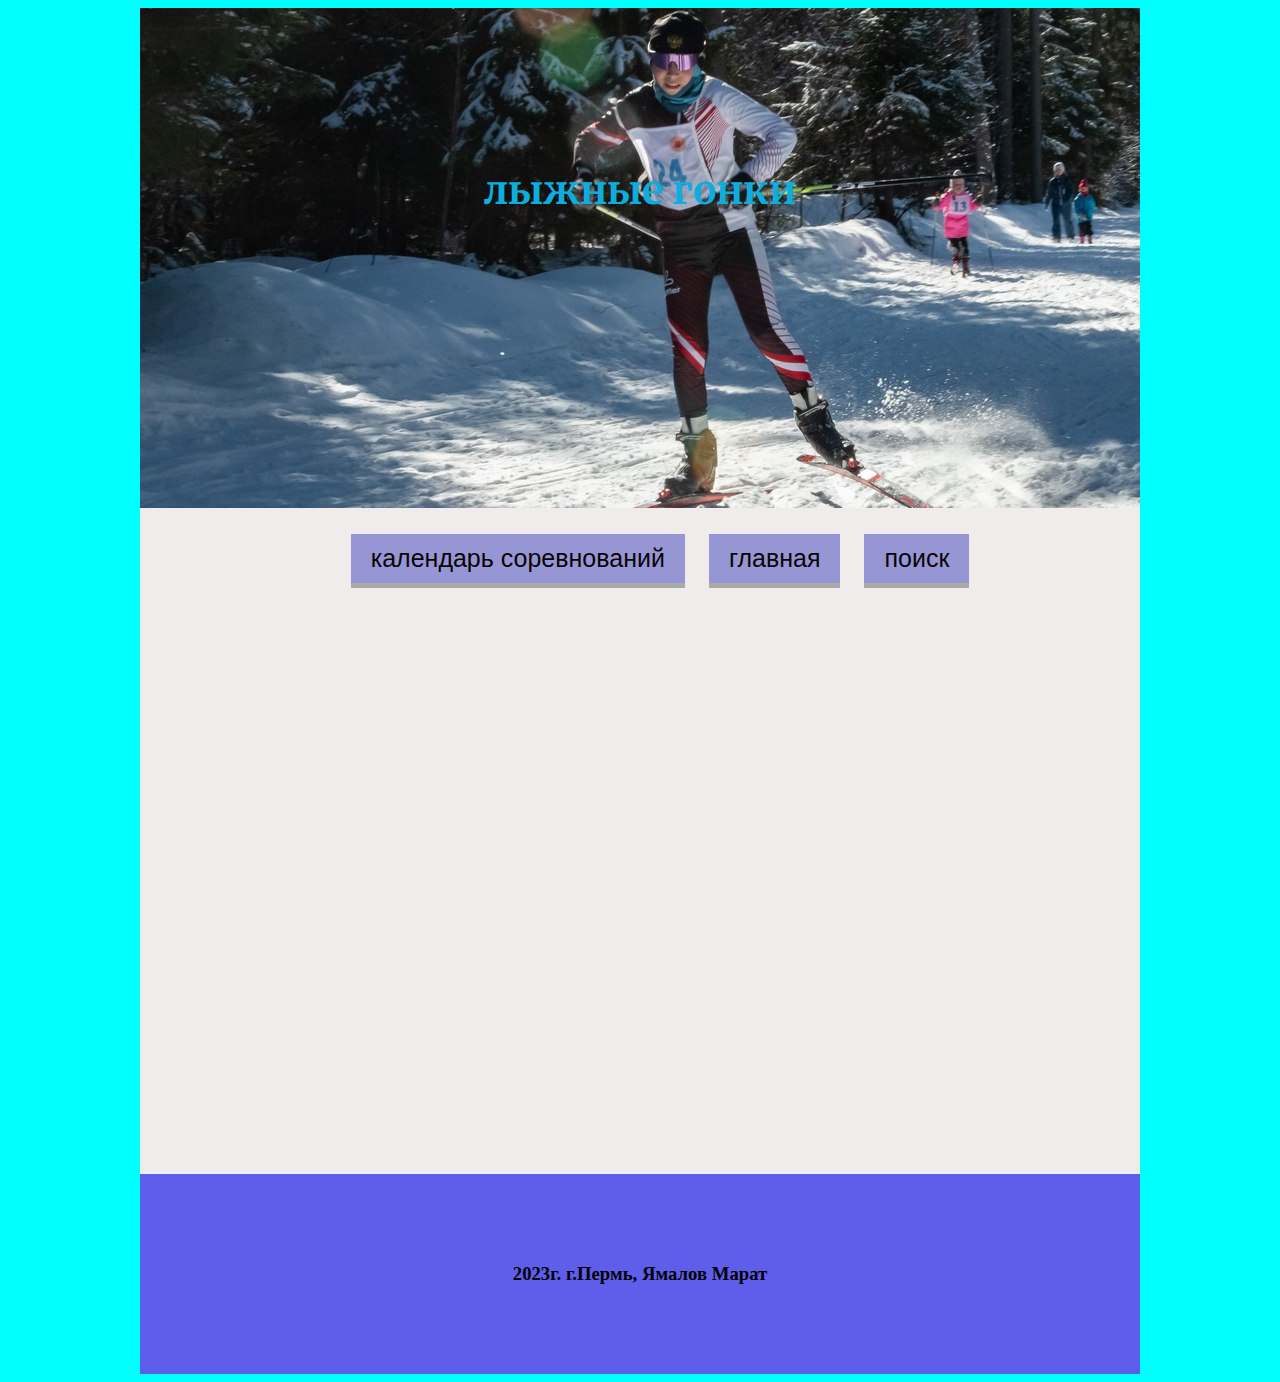
==== index.html @ 06c6f857 "Add files via upload" ====
<!DOCTYPE html>
<html lang="en">

<head>
  <meta charset="UTF-8">
  <meta name="viewport" content="width=device-width, initial-scale=1.0">
  <title>marat</title>
  <link rel="stylesheet" href="style.css">
</head>

<body>
  <div class="container">
    <div class="banner">
      <h1>лыжные гонки</h1>
    </div>
    <div class="menu">
      <ul>
        <li><a
            href="./pages/calendar.html">календарь соревнований</a></li>
        <li><a
            href="">главная</a></li>
        <li><a
            href="https://russiarunning.com/file/6ab0784b-1719-46c2-9904-622452e1eb1b/Положение%20Уфимский%20лыжный%20классический%20%20марафон%20(30км)%202024.pdf/download">поиск</a></li>
      </ul>
    </div>
    <div class="video">
      <iframe width="480" height="270" src="https://www.youtube.com/embed/e06cA2ZuWAI?si=k_7JzazZeb-p1wPR" title="YouTube video player" frameborder="0" allow="accelerometer; autoplay; clipboard-write; encrypted-media; gyroscope; picture-in-picture; web-share" allowfullscreen></iframe>
      <iframe width="480" height="270" src="https://www.youtube.com/embed/5V8VpZPKjBU?si=lTPcOiuZWPpozSF8" title="YouTube video player" frameborder="0" allow="accelerometer; autoplay; clipboard-write; encrypted-media; gyroscope; picture-in-picture; web-share" allowfullscreen></iframe>
      <iframe width="480" height="270" src="https://www.youtube.com/embed/oPXOilEfttE?si=L4En710JPRzx_ipu" title="YouTube video player" frameborder="0" allow="accelerometer; autoplay; clipboard-write; encrypted-media; gyroscope; picture-in-picture; web-share" allowfullscreen></iframe>
      <iframe width="480" height="270" src="https://www.youtube.com/embed/RoAE8yTtn_s?si=5oz8vrk0WOYLpBmJ" title="YouTube video player" frameborder="0" allow="accelerometer; autoplay; clipboard-write; encrypted-media; gyroscope; picture-in-picture; web-share" allowfullscreen></iframe>
    </div>
    <footer>
     <h3>2023г. г.Пермь, Ямалов Марат</h3> 
    </footer>
  </div>
</body>
</html>
---- style.css ----
@import url('https://fonts.googleapis.com/css2?family=Merriweather:ital,wght@1,300;1,700&display=swap');
.container{
    width: 1000px;
    overflow: hidden;/*скрывает часть содержимого которая не поместилась в контейнере*/
    background-color: rgb(240, 236, 236);
    margin: 0 auto;
}
.banner{
    background-image: url(26.jpg);/*устанавливает одно или несколько
     фоновых изображений для элемента*/
    background-position-y: -189px;/*задаёт положение фонового изображения
     внутри элемента по вертикали*/
    height: 370px;
    padding: 13% 0 0 0;
}
h1{
    color: #0eaddd;
    text-align: center;
    font-size: 40px;
    font-family: 'Merriweather', serif;
}
a{
    font-size: 25px;
}
a{
    color: black;
}
body{
    background-color: aqua;
}
.menu {
    list-style-type: none;
    padding-left: 0;/*определяет ширину левого внутреннего отступа элемента*/
    margin-left: 0;/*устанавливает внешний отступ слева от элемента*/ 
}
.menu a {
    text-decoration: none;/*позволяет добавить декоративные линии тексту*/
    font-family: sans-serif;/*шрифт*/
    color: rgb(10, 4, 4);
    display: inline-block;/*элемент отображается как строчный элемент, но его содержимое 
    может быть отформатировано как блок*/
    padding: 10px 20px;
    background-color: rgb(150, 150, 212);
    border-bottom: 5px solid darkgrey;/*описывает нижнию границу элемента*/
margin: 10px;/*определяет внешний отступ на всех четырёх сторонах элемента*/
}
.menu li {
    display: inline;/*элемент отбражается как строчный элемент и не создаёт 
    новый блок*/
}
ul {
    text-align: center;/*линейное содержимое центрируется в линейпом блоке*/
}
.video{
    display: flex;
    flex-wrap: wrap;/*расположение в несколько линий,перенос на новую строчку того что
    не влезло*/
    justify-content: space-evenly;/*с обоих концов равномерно распределяет 
    все элементы по ширине flex-блока*/
    gap: 20px;/*отступы*/
}
footer{
    background-color: rgb(94, 94, 235);
    height: 200px;/*высота*/
    display: flex;
    justify-content: center;/*выравнивание элементов по центру(горизонталь)*/
    align-items: center;/*центрировать элементы в поперечной оси(вертикаль)*/
}
li{
    font-size: 20px;/*размер шрифта*/
    list-style-type: none;/*это чтобы убрать буллиты*/
}
.event-data{
    color: rgb(251, 255, 0);/*цвет*/
    font-weight: 700;/*это чтобы сделать текст жирным*/
    background-color: rgb(8, 8, 8);/*цвет фона*/
    padding: 2px;/*внутренний отступ*/
    border-radius: 5px;/*это закругление крёв контейнера*/
}
.calendar ul{
    text-align: left;
}
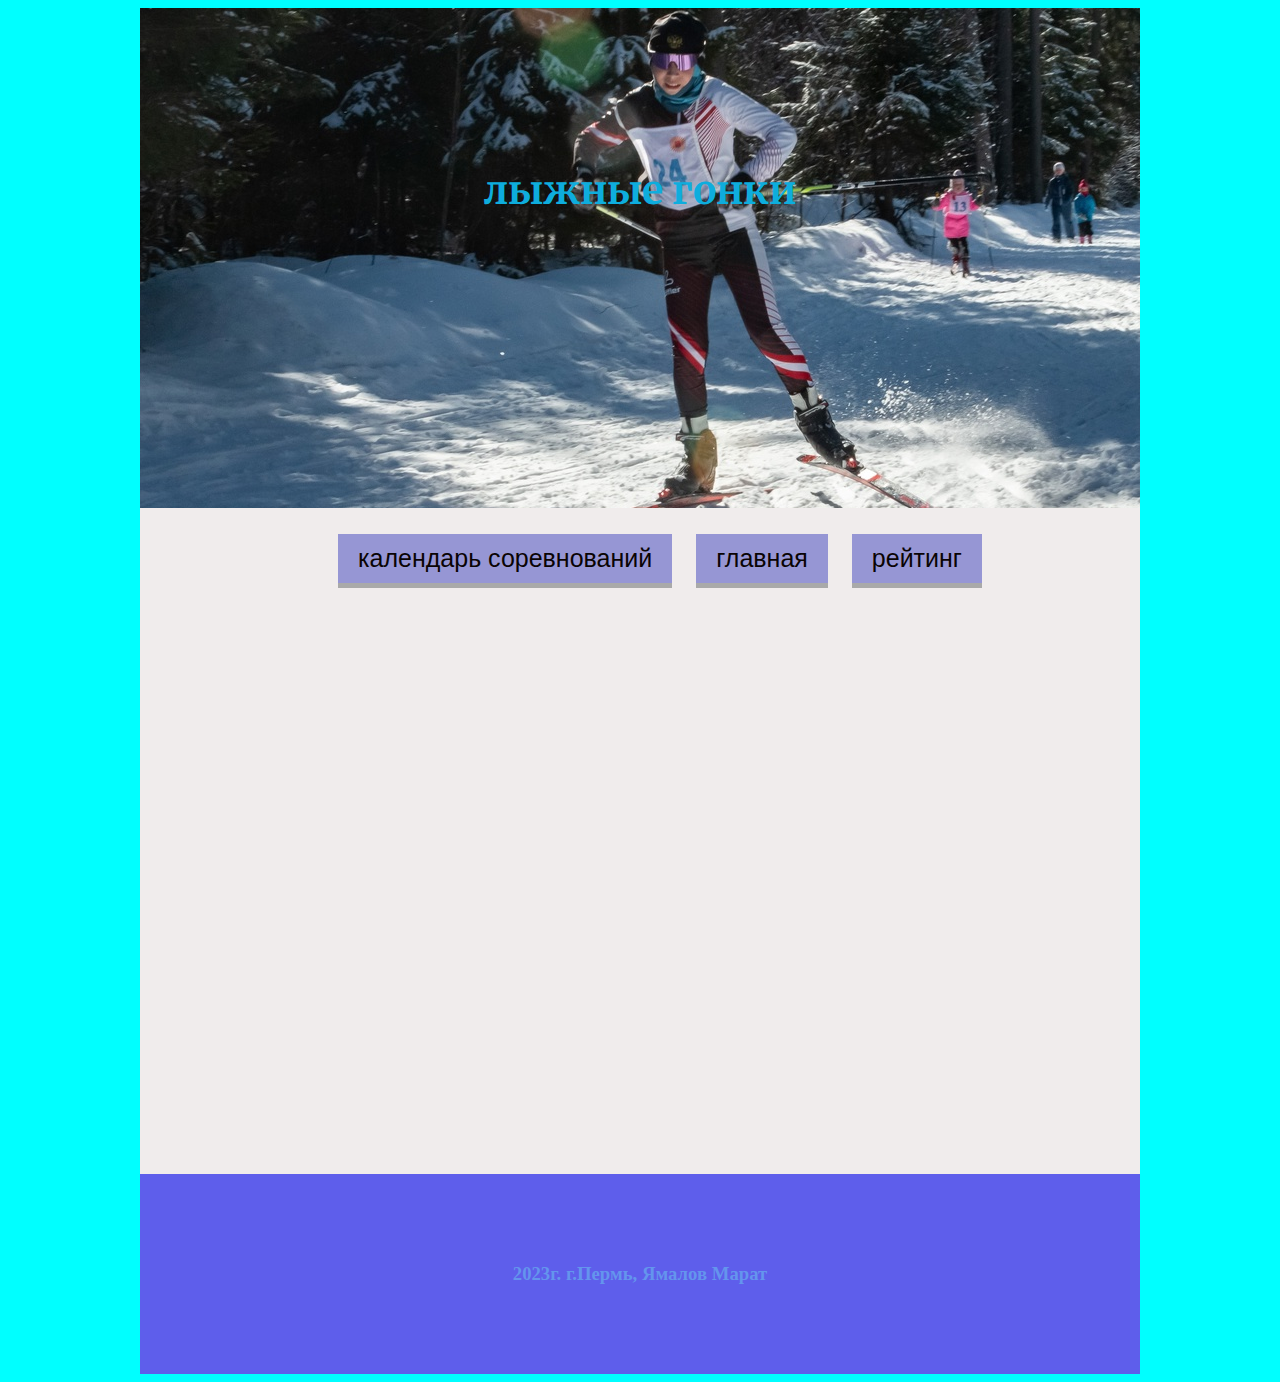
==== commit 8f4421d7: "Add files via upload" ====
--- a/index.html
+++ b/index.html
@@ -20,7 +20,7 @@
         <li><a
             href="">главная</a></li>
         <li><a
-            href="https://russiarunning.com/file/6ab0784b-1719-46c2-9904-622452e1eb1b/Положение%20Уфимский%20лыжный%20классический%20%20марафон%20(30км)%202024.pdf/download">поиск</a></li>
+            href="https://flgr-results.ru/ratings/70?discipline=distance">рейтинг</a></li>
       </ul>
     </div>
     <div class="video">
--- a/style.css
+++ b/style.css
@@ -3,7 +3,7 @@
     width: 1000px;
     overflow: hidden;/*скрывает часть содержимого которая не поместилась в контейнере*/
     background-color: rgb(240, 236, 236);
-    margin: 0 auto;
+    margin: auto;
 }
 .banner{
     background-image: url(26.jpg);/*устанавливает одно или несколько
@@ -79,4 +79,17 @@
 }
 .calendar ul{
     text-align: left;
-}+}
+h3{
+    color: cornflowerblue;
+}
+p{
+    color: rgb(3, 3, 3);
+    font-size: 15 px;
+}
+.text p{
+    color: black;
+}
+.киров ul{
+    text-align: left;
+}
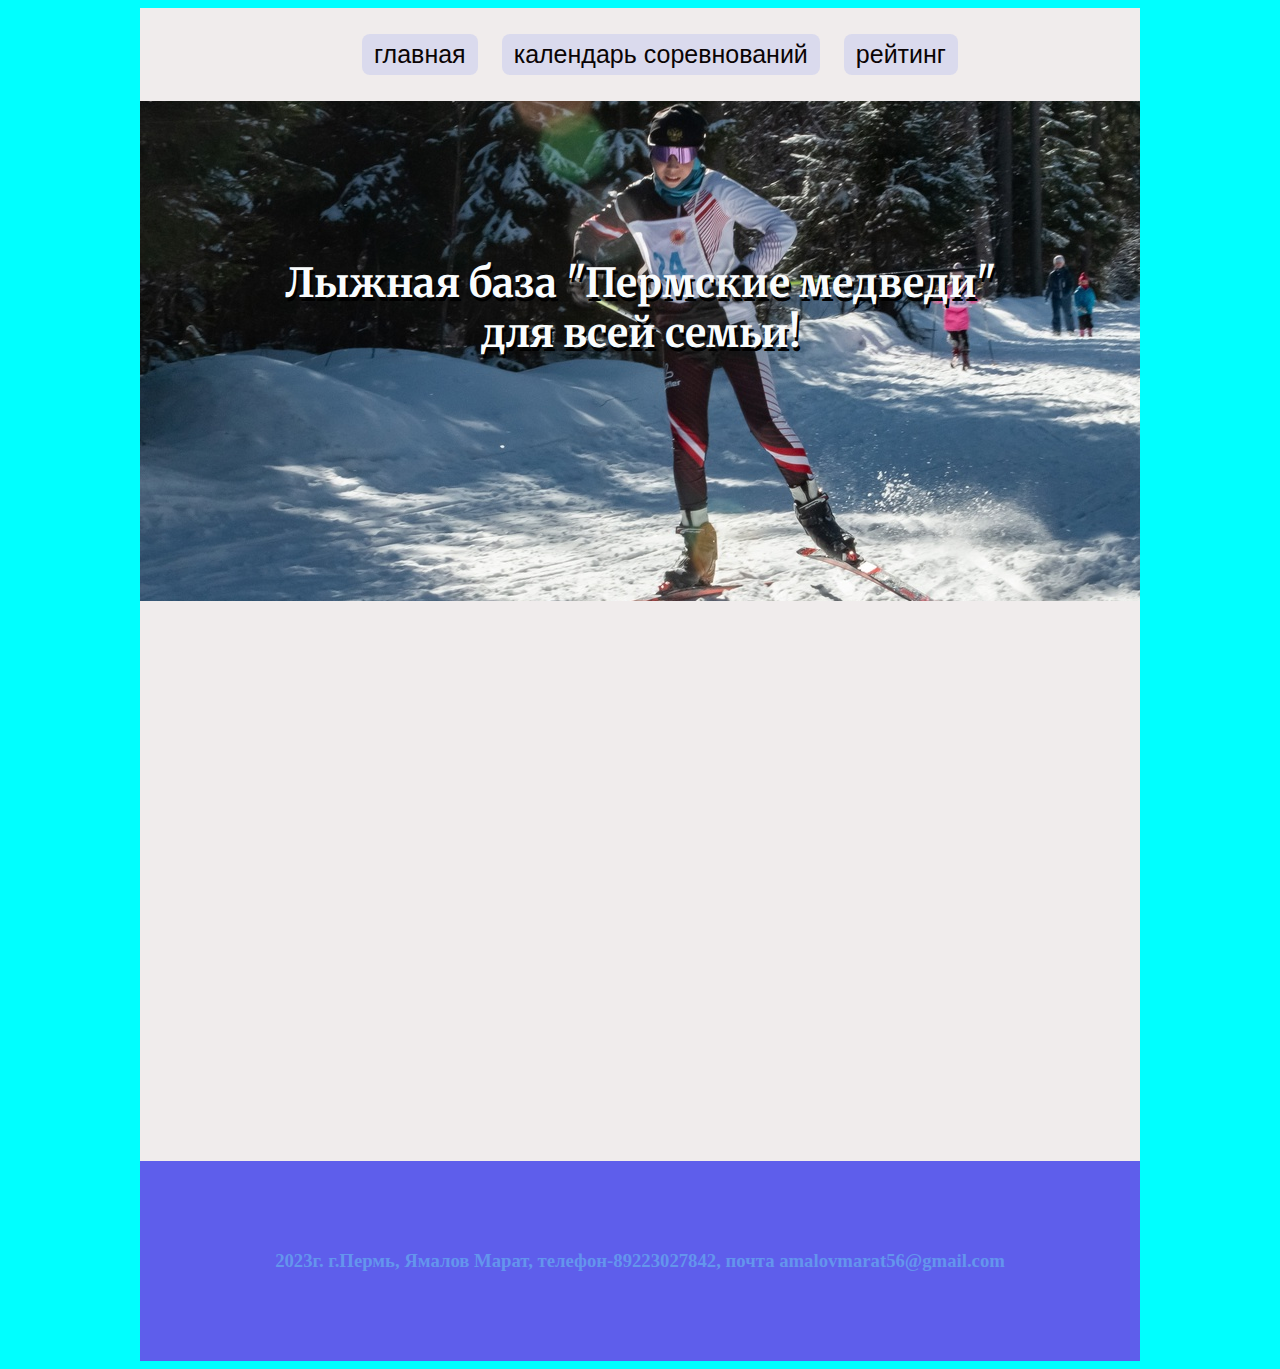
==== commit 2c3332f9: "Add files via upload" ====
--- a/index.html
+++ b/index.html
@@ -10,18 +10,19 @@
 
 <body>
   <div class="container">
-    <div class="banner">
-      <h1>лыжные гонки</h1>
-    </div>
+ 
     <div class="menu">
       <ul>
         <li><a
+            href="">главная</a></li>
+        <li><a
             href="./pages/calendar.html">календарь соревнований</a></li>
-        <li><a
-            href="">главная</a></li>
         <li><a
             href="https://flgr-results.ru/ratings/70?discipline=distance">рейтинг</a></li>
       </ul>
+    </div>
+    <div class="banner">
+      <h1>Лыжная база "Пермские медведи" <br>для всей семьи!</h1>
     </div>
     <div class="video">
       <iframe width="480" height="270" src="https://www.youtube.com/embed/e06cA2ZuWAI?si=k_7JzazZeb-p1wPR" title="YouTube video player" frameborder="0" allow="accelerometer; autoplay; clipboard-write; encrypted-media; gyroscope; picture-in-picture; web-share" allowfullscreen></iframe>
@@ -30,7 +31,8 @@
       <iframe width="480" height="270" src="https://www.youtube.com/embed/RoAE8yTtn_s?si=5oz8vrk0WOYLpBmJ" title="YouTube video player" frameborder="0" allow="accelerometer; autoplay; clipboard-write; encrypted-media; gyroscope; picture-in-picture; web-share" allowfullscreen></iframe>
     </div>
     <footer>
-     <h3>2023г. г.Пермь, Ямалов Марат</h3> 
+     <h3>2023г. г.Пермь, Ямалов Марат, телефон-89223027842, почта amalovmarat56@gmail.com
+     </h3> 
     </footer>
   </div>
 </body>
--- a/style.css
+++ b/style.css
@@ -14,10 +14,11 @@
     padding: 13% 0 0 0;
 }
 h1{
-    color: #0eaddd;
+    color: #f9fcfd;
     text-align: center;
     font-size: 40px;
     font-family: 'Merriweather', serif;
+    text-shadow: 2px 4px 0px black;
 }
 a{
     font-size: 25px;
@@ -39,10 +40,14 @@
     color: rgb(10, 4, 4);
     display: inline-block;/*элемент отображается как строчный элемент, но его содержимое 
     может быть отформатировано как блок*/
-    padding: 10px 20px;
-    background-color: rgb(150, 150, 212);
-    border-bottom: 5px solid darkgrey;/*описывает нижнию границу элемента*/
+    padding: 6px 12px;
+    background-color: rgb(218 218 237);
+    border-radius: 8px;
 margin: 10px;/*определяет внешний отступ на всех четырёх сторонах элемента*/
+transition: .3s;
+}
+.menu a:hover{
+    background-color:#b8c6c7;
 }
 .menu li {
     display: inline;/*элемент отбражается как строчный элемент и не создаёт 
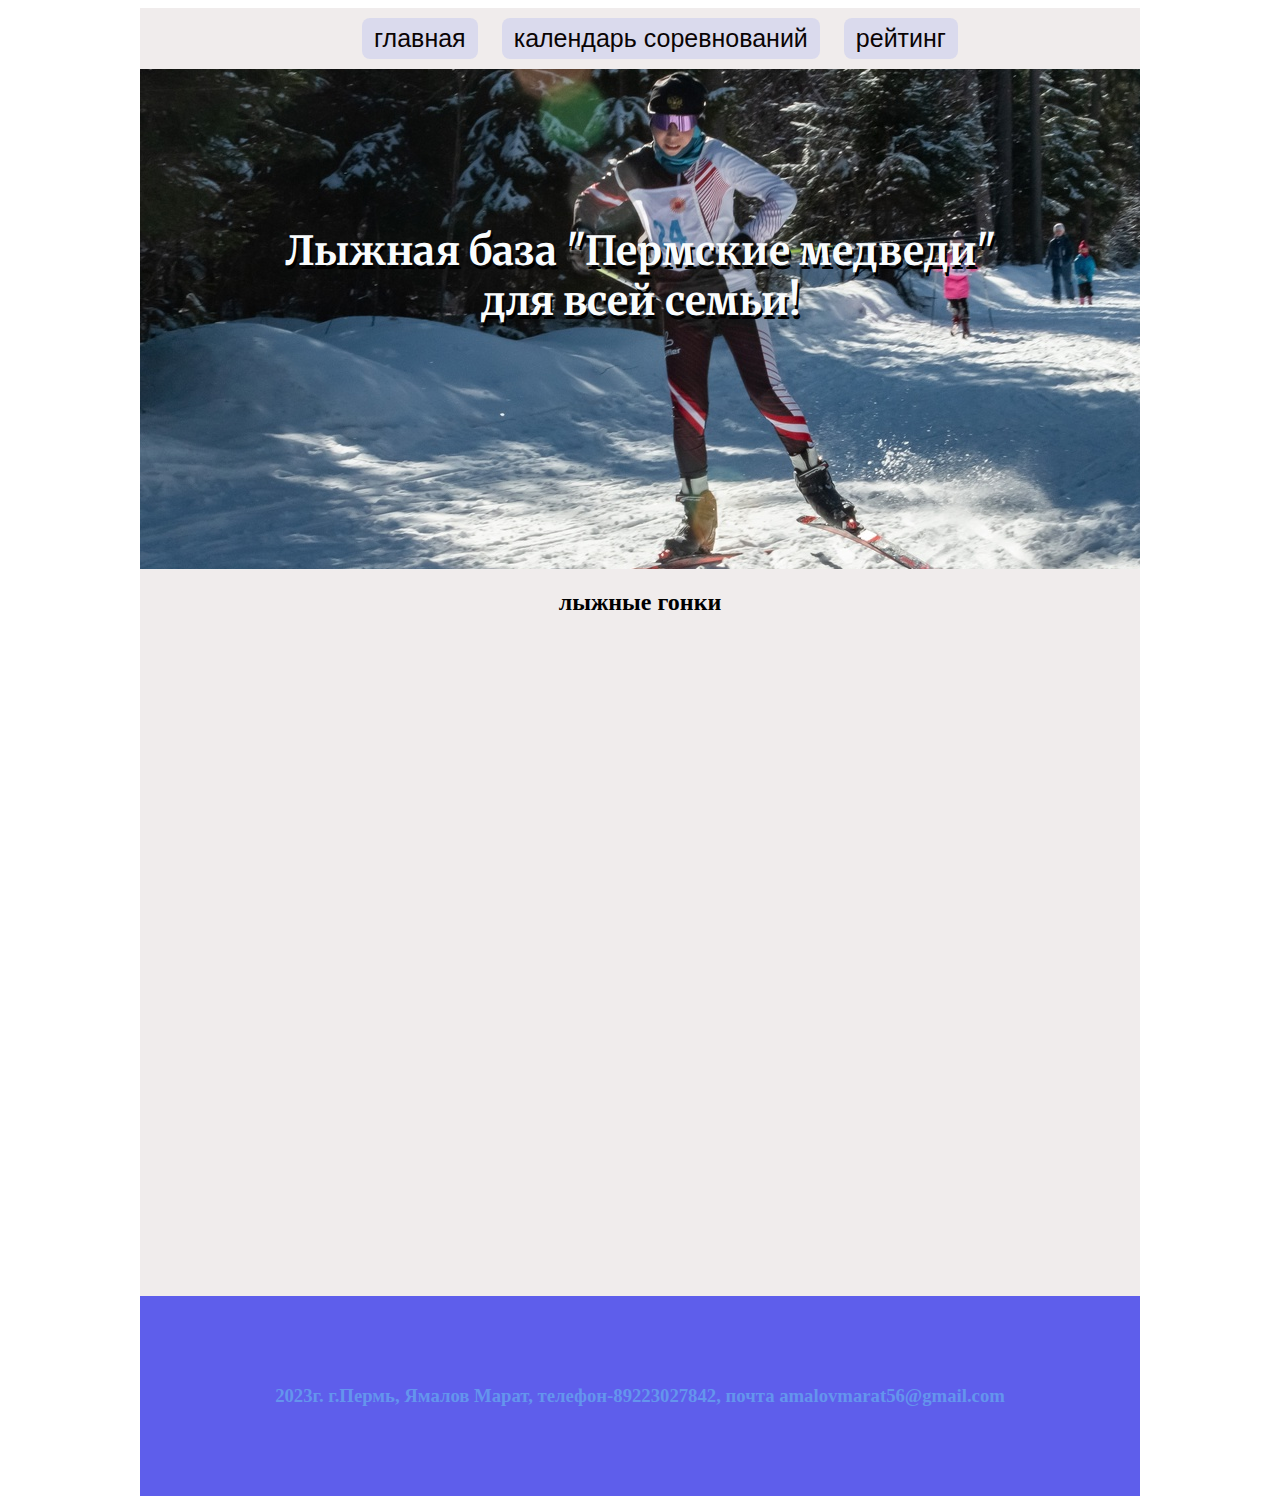
==== commit 7245dbee: "Add files via upload" ====
--- a/index.html
+++ b/index.html
@@ -10,30 +10,43 @@
 
 <body>
   <div class="container">
- 
+
     <div class="menu">
       <ul>
-        <li><a
-            href="">главная</a></li>
-        <li><a
-            href="./pages/calendar.html">календарь соревнований</a></li>
-        <li><a
-            href="https://flgr-results.ru/ratings/70?discipline=distance">рейтинг</a></li>
+        <li><a href="">главная</a></li>
+        <li><a href="./pages/calendar.html">календарь соревнований</a></li>
+        <li><a href="https://flgr-results.ru/ratings/70?discipline=distance">рейтинг</a></li>
       </ul>
     </div>
     <div class="banner">
       <h1>Лыжная база "Пермские медведи" <br>для всей семьи!</h1>
     </div>
     <div class="video">
-      <iframe width="480" height="270" src="https://www.youtube.com/embed/e06cA2ZuWAI?si=k_7JzazZeb-p1wPR" title="YouTube video player" frameborder="0" allow="accelerometer; autoplay; clipboard-write; encrypted-media; gyroscope; picture-in-picture; web-share" allowfullscreen></iframe>
-      <iframe width="480" height="270" src="https://www.youtube.com/embed/5V8VpZPKjBU?si=lTPcOiuZWPpozSF8" title="YouTube video player" frameborder="0" allow="accelerometer; autoplay; clipboard-write; encrypted-media; gyroscope; picture-in-picture; web-share" allowfullscreen></iframe>
-      <iframe width="480" height="270" src="https://www.youtube.com/embed/oPXOilEfttE?si=L4En710JPRzx_ipu" title="YouTube video player" frameborder="0" allow="accelerometer; autoplay; clipboard-write; encrypted-media; gyroscope; picture-in-picture; web-share" allowfullscreen></iframe>
-      <iframe width="480" height="270" src="https://www.youtube.com/embed/RoAE8yTtn_s?si=5oz8vrk0WOYLpBmJ" title="YouTube video player" frameborder="0" allow="accelerometer; autoplay; clipboard-write; encrypted-media; gyroscope; picture-in-picture; web-share" allowfullscreen></iframe>
+      <h2>лыжные гонки</h2>
+      <div class="youtube-video">
+        <iframe width="480" height="270" src="https://www.youtube.com/embed/e06cA2ZuWAI?si=k_7JzazZeb-p1wPR"
+          title="YouTube video player" frameborder="0"
+          allow="accelerometer; autoplay; clipboard-write; encrypted-media; gyroscope; picture-in-picture; web-share"
+          allowfullscreen></iframe>
+        <iframe width="480" height="270" src="https://www.youtube.com/embed/5V8VpZPKjBU?si=lTPcOiuZWPpozSF8"
+          title="YouTube video player" frameborder="0"
+          allow="accelerometer; autoplay; clipboard-write; encrypted-media; gyroscope; picture-in-picture; web-share"
+          allowfullscreen></iframe>
+        <iframe width="480" height="270" src="https://www.youtube.com/embed/oPXOilEfttE?si=L4En710JPRzx_ipu"
+          title="YouTube video player" frameborder="0"
+          allow="accelerometer; autoplay; clipboard-write; encrypted-media; gyroscope; picture-in-picture; web-share"
+          allowfullscreen></iframe>
+        <iframe width="480" height="270" src="https://www.youtube.com/embed/RoAE8yTtn_s?si=5oz8vrk0WOYLpBmJ"
+          title="YouTube video player" frameborder="0"
+          allow="accelerometer; autoplay; clipboard-write; encrypted-media; gyroscope; picture-in-picture; web-share"
+          allowfullscreen></iframe>
+      </div>
     </div>
     <footer>
-     <h3>2023г. г.Пермь, Ямалов Марат, телефон-89223027842, почта amalovmarat56@gmail.com
-     </h3> 
+      <h3>2023г. г.Пермь, Ямалов Марат, телефон-89223027842, почта amalovmarat56@gmail.com
+      </h3>
     </footer>
   </div>
 </body>
+
 </html>--- a/style.css
+++ b/style.css
@@ -1,100 +1,160 @@
 @import url('https://fonts.googleapis.com/css2?family=Merriweather:ital,wght@1,300;1,700&display=swap');
-.container{
+
+.container {
     width: 1000px;
-    overflow: hidden;/*скрывает часть содержимого которая не поместилась в контейнере*/
+    overflow: hidden;
+    /*скрывает часть содержимого которая не поместилась в контейнере*/
     background-color: rgb(240, 236, 236);
     margin: auto;
 }
-.banner{
-    background-image: url(26.jpg);/*устанавливает одно или несколько
+
+.banner {
+    background-image: url(26.jpg);
+    /*устанавливает одно или несколько
      фоновых изображений для элемента*/
-    background-position-y: -189px;/*задаёт положение фонового изображения
+    background-position-y: -189px;
+    /*задаёт положение фонового изображения
      внутри элемента по вертикали*/
     height: 370px;
     padding: 13% 0 0 0;
 }
-h1{
+
+h1 {
     color: #f9fcfd;
     text-align: center;
     font-size: 40px;
     font-family: 'Merriweather', serif;
     text-shadow: 2px 4px 0px black;
 }
-a{
+
+a {
     font-size: 25px;
 }
-a{
+
+a {
     color: black;
 }
-body{
-    background-color: aqua;
+
+body {
+    background-image: url(https://img.fonwall.ru/o/99/zima-sneg-vecher-peyzaji.jpg);
+        background-position-y: -130px;
+        background-size: 100%;
+        background-attachment: fixed;
 }
+
 .menu {
     list-style-type: none;
-    padding-left: 0;/*определяет ширину левого внутреннего отступа элемента*/
-    margin-left: 0;/*устанавливает внешний отступ слева от элемента*/ 
+    padding-left: 0;
+    /*определяет ширину левого внутреннего отступа элемента*/
+    margin-left: 0;
+    /*устанавливает внешний отступ слева от элемента*/
 }
+
 .menu a {
-    text-decoration: none;/*позволяет добавить декоративные линии тексту*/
-    font-family: sans-serif;/*шрифт*/
+    text-decoration: none;
+    /*позволяет добавить декоративные линии тексту*/
+    font-family: sans-serif;
+    /*шрифт*/
     color: rgb(10, 4, 4);
-    display: inline-block;/*элемент отображается как строчный элемент, но его содержимое 
+    display: inline-block;
+    /*элемент отображается как строчный элемент, но его содержимое 
     может быть отформатировано как блок*/
     padding: 6px 12px;
     background-color: rgb(218 218 237);
     border-radius: 8px;
-margin: 10px;/*определяет внешний отступ на всех четырёх сторонах элемента*/
-transition: .3s;
+    margin: 10px;
+    /*определяет внешний отступ на всех четырёх сторонах элемента*/
+    transition: .3s;
 }
-.menu a:hover{
-    background-color:#b8c6c7;
+
+.menu a:hover {
+    background-color: #b8c6c7;
 }
+
 .menu li {
-    display: inline;/*элемент отбражается как строчный элемент и не создаёт 
+    display: inline;
+    /*элемент отбражается как строчный элемент и не создаёт 
     новый блок*/
 }
+
 ul {
-    text-align: center;/*линейное содержимое центрируется в линейпом блоке*/
+    text-align: center;
+    /*линейное содержимое центрируется в линейпом блоке*/
+    margin: 0;
 }
-.video{
+
+.video {
     display: flex;
-    flex-wrap: wrap;/*расположение в несколько линий,перенос на новую строчку того что
+    flex-wrap: wrap;
+    /*расположение в несколько линий,перенос на новую строчку того что
     не влезло*/
-    justify-content: space-evenly;/*с обоих концов равномерно распределяет 
+    justify-content: space-evenly;
+    /*с обоих концов равномерно распределяет 
     все элементы по ширине flex-блока*/
-    gap: 20px;/*отступы*/
+    gap: 20px;
+    /*отступы*/
+    padding-bottom: 80px;
 }
-footer{
+
+footer {
     background-color: rgb(94, 94, 235);
-    height: 200px;/*высота*/
+    height: 200px;
+    /*высота*/
     display: flex;
-    justify-content: center;/*выравнивание элементов по центру(горизонталь)*/
-    align-items: center;/*центрировать элементы в поперечной оси(вертикаль)*/
+    justify-content: center;
+    /*выравнивание элементов по центру(горизонталь)*/
+    align-items: center;
+    /*центрировать элементы в поперечной оси(вертикаль)*/
 }
-li{
-    font-size: 20px;/*размер шрифта*/
-    list-style-type: none;/*это чтобы убрать буллиты*/
+
+li {
+    font-size: 20px;
+    /*размер шрифта*/
+    list-style-type: none;
+    /*это чтобы убрать буллиты*/
 }
-.event-data{
-    color: rgb(251, 255, 0);/*цвет*/
-    font-weight: 700;/*это чтобы сделать текст жирным*/
-    background-color: rgb(8, 8, 8);/*цвет фона*/
-    padding: 2px;/*внутренний отступ*/
-    border-radius: 5px;/*это закругление крёв контейнера*/
+
+.event-data {
+    color: rgb(251, 255, 0);
+    /*цвет*/
+    font-weight: 700;
+    /*это чтобы сделать текст жирным*/
+    background-color: rgb(8, 8, 8);
+    /*цвет фона*/
+    padding: 2px;
+    /*внутренний отступ*/
+    border-radius: 5px;
+    /*это закругление крёв контейнера*/
 }
-.calendar ul{
+
+.calendar ul {
     text-align: left;
 }
-h3{
+
+h3 {
     color: cornflowerblue;
 }
-p{
+
+p {
     color: rgb(3, 3, 3);
     font-size: 15 px;
 }
-.text p{
+
+.text p {
     color: black;
 }
-.киров ul{
+
+.киров ul {
     text-align: left;
 }
+
+.youtube-video {
+    display: flex;
+    flex-wrap: wrap;
+    justify-content: center;
+    gap: 20px;
+}
+
+iframe {
+    border-radius: 10px;
+}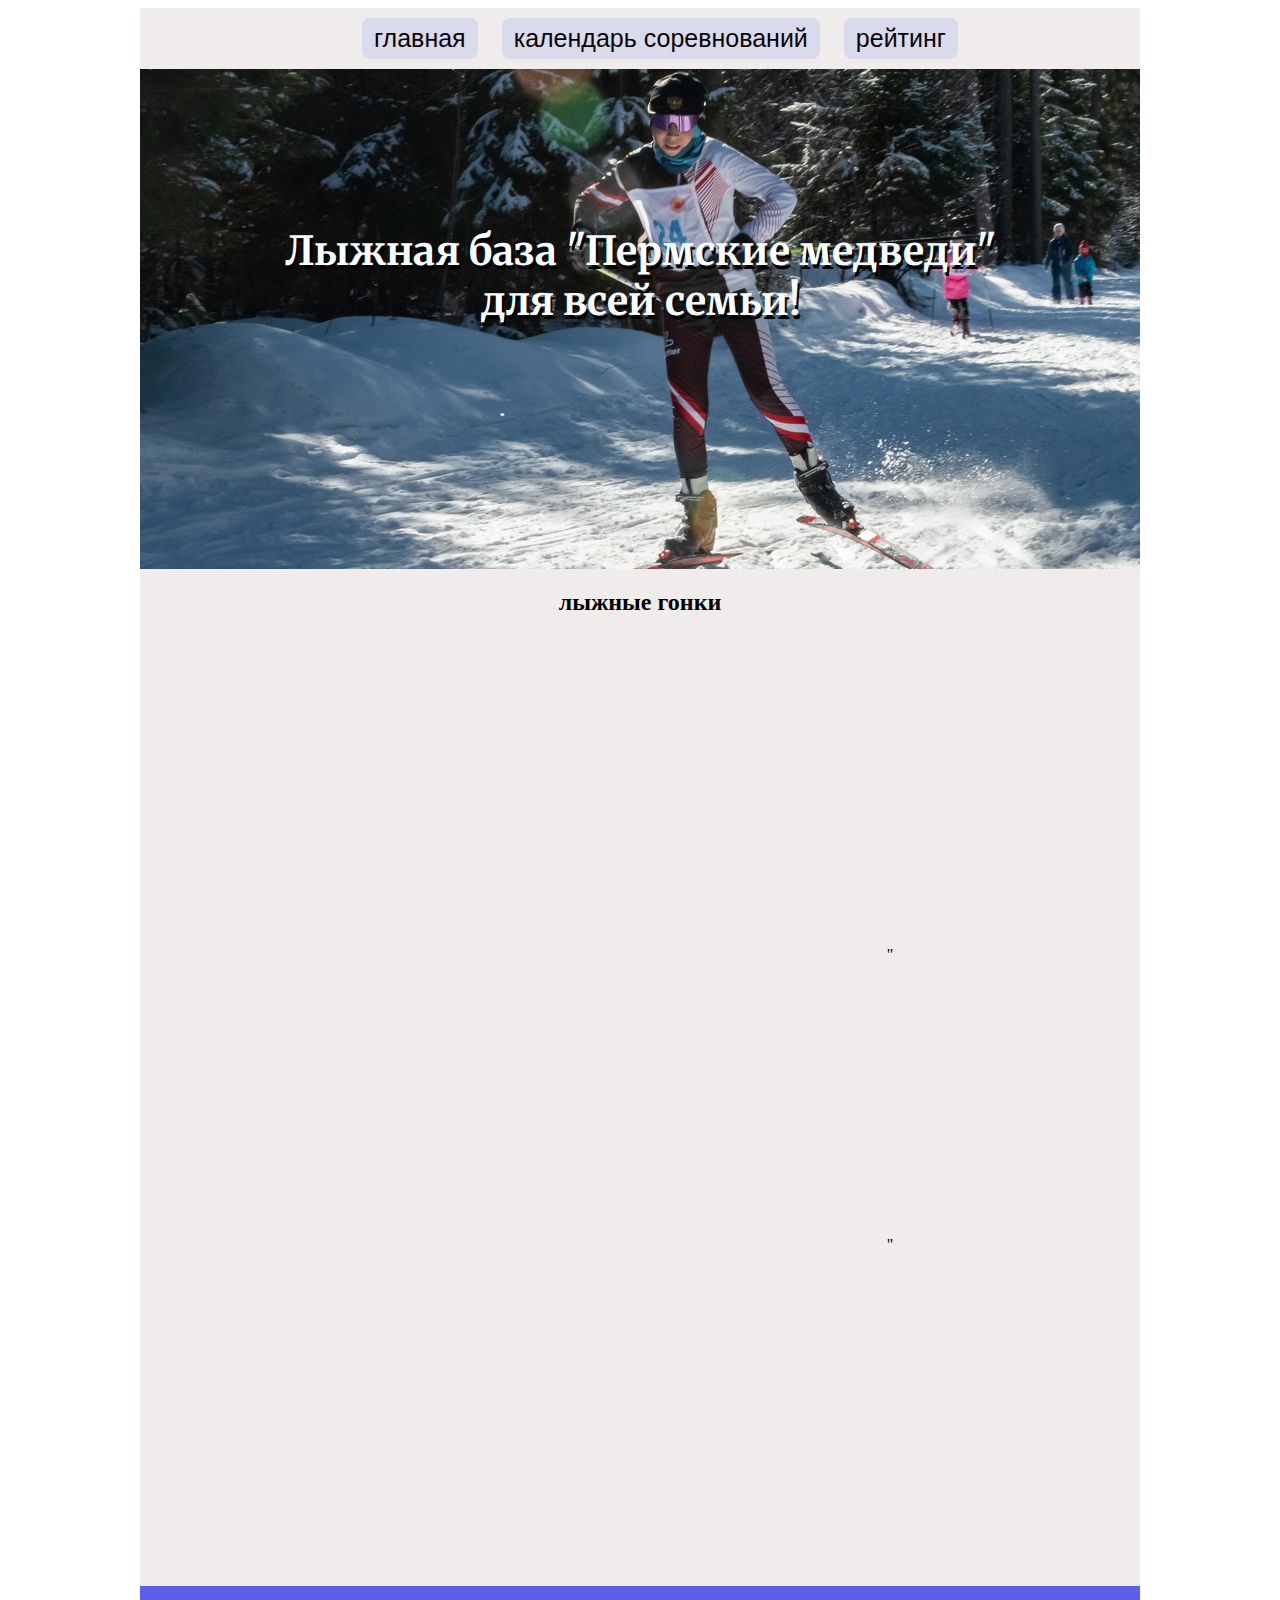
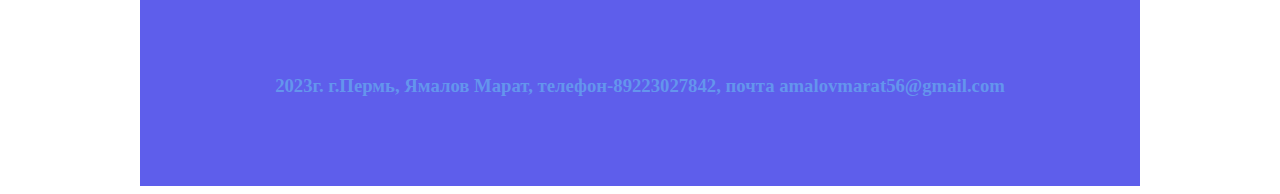
==== commit 0054195f: "Add files via upload" ====
--- a/index.html
+++ b/index.html
@@ -32,14 +32,9 @@
           title="YouTube video player" frameborder="0"
           allow="accelerometer; autoplay; clipboard-write; encrypted-media; gyroscope; picture-in-picture; web-share"
           allowfullscreen></iframe>
-        <iframe width="480" height="270" src="https://www.youtube.com/embed/oPXOilEfttE?si=L4En710JPRzx_ipu"
-          title="YouTube video player" frameborder="0"
-          allow="accelerometer; autoplay; clipboard-write; encrypted-media; gyroscope; picture-in-picture; web-share"
-          allowfullscreen></iframe>
-        <iframe width="480" height="270" src="https://www.youtube.com/embed/RoAE8yTtn_s?si=5oz8vrk0WOYLpBmJ"
-          title="YouTube video player" frameborder="0"
-          allow="accelerometer; autoplay; clipboard-write; encrypted-media; gyroscope; picture-in-picture; web-share"
-          allowfullscreen></iframe>
+        <iframe width="480" height="270" height="315" src="https://www.youtube.com/embed/8dGogMP1_e8?si=gFzmk-c2WWjJtJbl" title="YouTube video player" frameborder="0" allow="accelerometer; autoplay; clipboard-write; encrypted-media; gyroscope; picture-in-picture; web-share" allowfullscreen></iframe>"
+        <iframe width="480" height="270"src="https://www.youtube.com/embed/M5EKQuH7fRg? 
+        si=YFZthnhwOyaW0391" title="YouTube video player" frameborder="0" allow="accelerometer; autoplay; clipboard-write; encrypted-media; gyroscope; picture-in-picture; web-share" allowfullscreen></iframe>"
       </div>
     </div>
     <footer>
--- a/style.css
+++ b/style.css
@@ -144,7 +144,7 @@
     color: black;
 }
 
-.киров ul {
+.ski ul {
     text-align: left;
 }
 
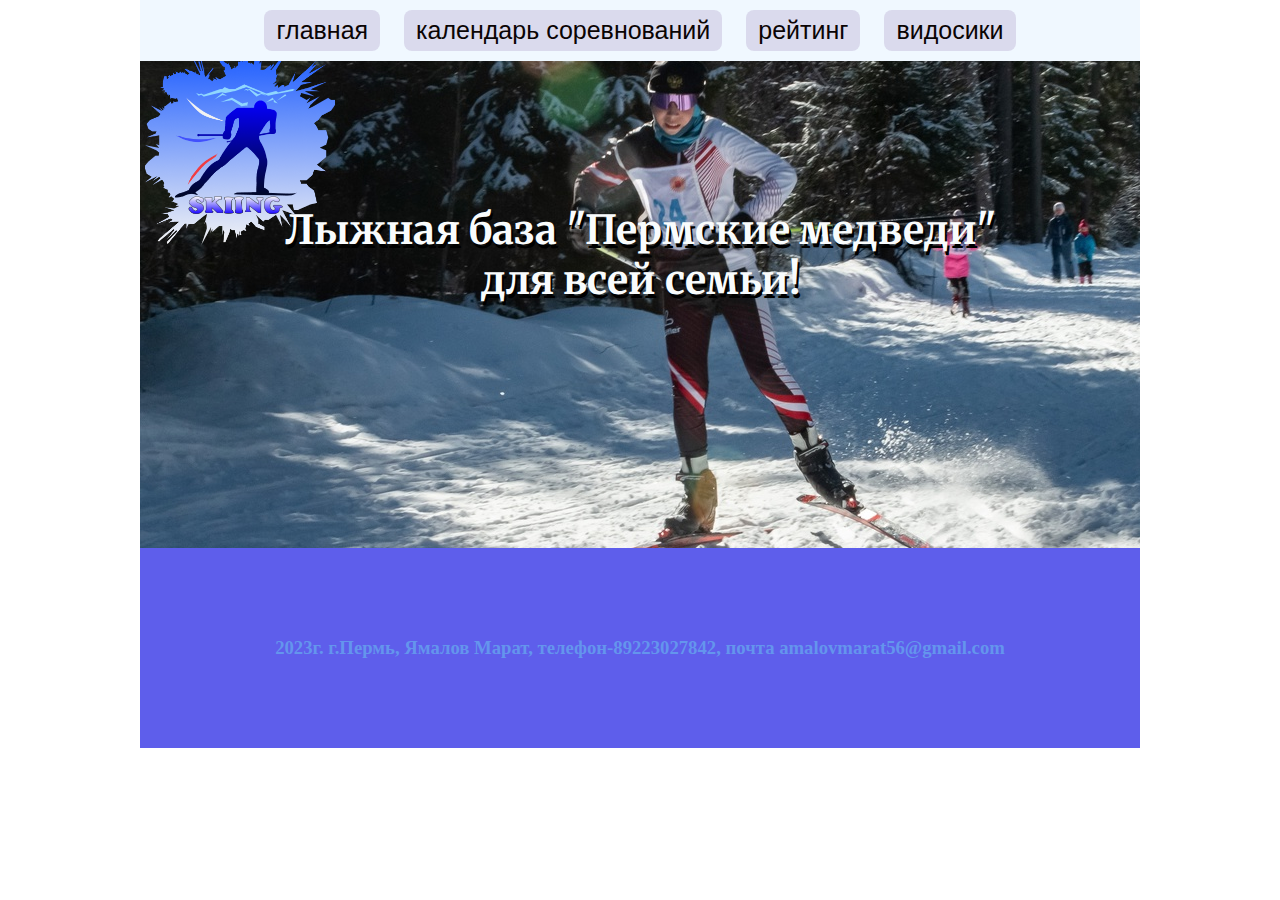
==== commit ec9fd815: "Add files via upload" ====
--- a/index.html
+++ b/index.html
@@ -15,27 +15,13 @@
       <ul>
         <li><a href="">главная</a></li>
         <li><a href="./pages/calendar.html">календарь соревнований</a></li>
-        <li><a href="https://flgr-results.ru/ratings/70?discipline=distance">рейтинг</a></li>
+        <li><a href="https://flgr-results.ru/ratings">рейтинг</a></li>
+        <li><a href=".//pages/video.html">видосики</a></li>
       </ul>
     </div>
     <div class="banner">
       <h1>Лыжная база "Пермские медведи" <br>для всей семьи!</h1>
-    </div>
-    <div class="video">
-      <h2>лыжные гонки</h2>
-      <div class="youtube-video">
-        <iframe width="480" height="270" src="https://www.youtube.com/embed/e06cA2ZuWAI?si=k_7JzazZeb-p1wPR"
-          title="YouTube video player" frameborder="0"
-          allow="accelerometer; autoplay; clipboard-write; encrypted-media; gyroscope; picture-in-picture; web-share"
-          allowfullscreen></iframe>
-        <iframe width="480" height="270" src="https://www.youtube.com/embed/5V8VpZPKjBU?si=lTPcOiuZWPpozSF8"
-          title="YouTube video player" frameborder="0"
-          allow="accelerometer; autoplay; clipboard-write; encrypted-media; gyroscope; picture-in-picture; web-share"
-          allowfullscreen></iframe>
-        <iframe width="480" height="270" height="315" src="https://www.youtube.com/embed/8dGogMP1_e8?si=gFzmk-c2WWjJtJbl" title="YouTube video player" frameborder="0" allow="accelerometer; autoplay; clipboard-write; encrypted-media; gyroscope; picture-in-picture; web-share" allowfullscreen></iframe>"
-        <iframe width="480" height="270"src="https://www.youtube.com/embed/M5EKQuH7fRg? 
-        si=YFZthnhwOyaW0391" title="YouTube video player" frameborder="0" allow="accelerometer; autoplay; clipboard-write; encrypted-media; gyroscope; picture-in-picture; web-share" allowfullscreen></iframe>"
-      </div>
+      <img src="лого ski.png" alt="" class="logo">
     </div>
     <footer>
       <h3>2023г. г.Пермь, Ямалов Марат, телефон-89223027842, почта amalovmarat56@gmail.com
@@ -43,5 +29,4 @@
     </footer>
   </div>
 </body>
-
 </html>--- a/style.css
+++ b/style.css
@@ -17,6 +17,8 @@
      внутри элемента по вертикали*/
     height: 370px;
     padding: 13% 0 0 0;
+    position: relative;
+    margin: 40px 0 0 0;
 }
 
 h1 {
@@ -48,6 +50,12 @@
     /*определяет ширину левого внутреннего отступа элемента*/
     margin-left: 0;
     /*устанавливает внешний отступ слева от элемента*/
+    position: fixed;
+    z-index: 10;
+    width: 100%;
+    top: 0;
+    left: 0;
+    
 }
 
 .menu a {
@@ -157,4 +165,23 @@
 
 iframe {
     border-radius: 10px;
+}
+.logo{
+    position: absolute;
+    top: 0;
+    left: 0;
+    width: 200px;
+}
+.video h2{
+   /* display: inline-block;*/
+    background-color: rgb(26, 101, 240);
+    border-radius: 5px;
+    font-size: 35px;
+    color: rgb(10, 10, 10);
+}
+.menu ul{
+    width: 1000px;
+    background-color: aliceblue;
+    margin: 0 auto;
+    padding: 0;
 }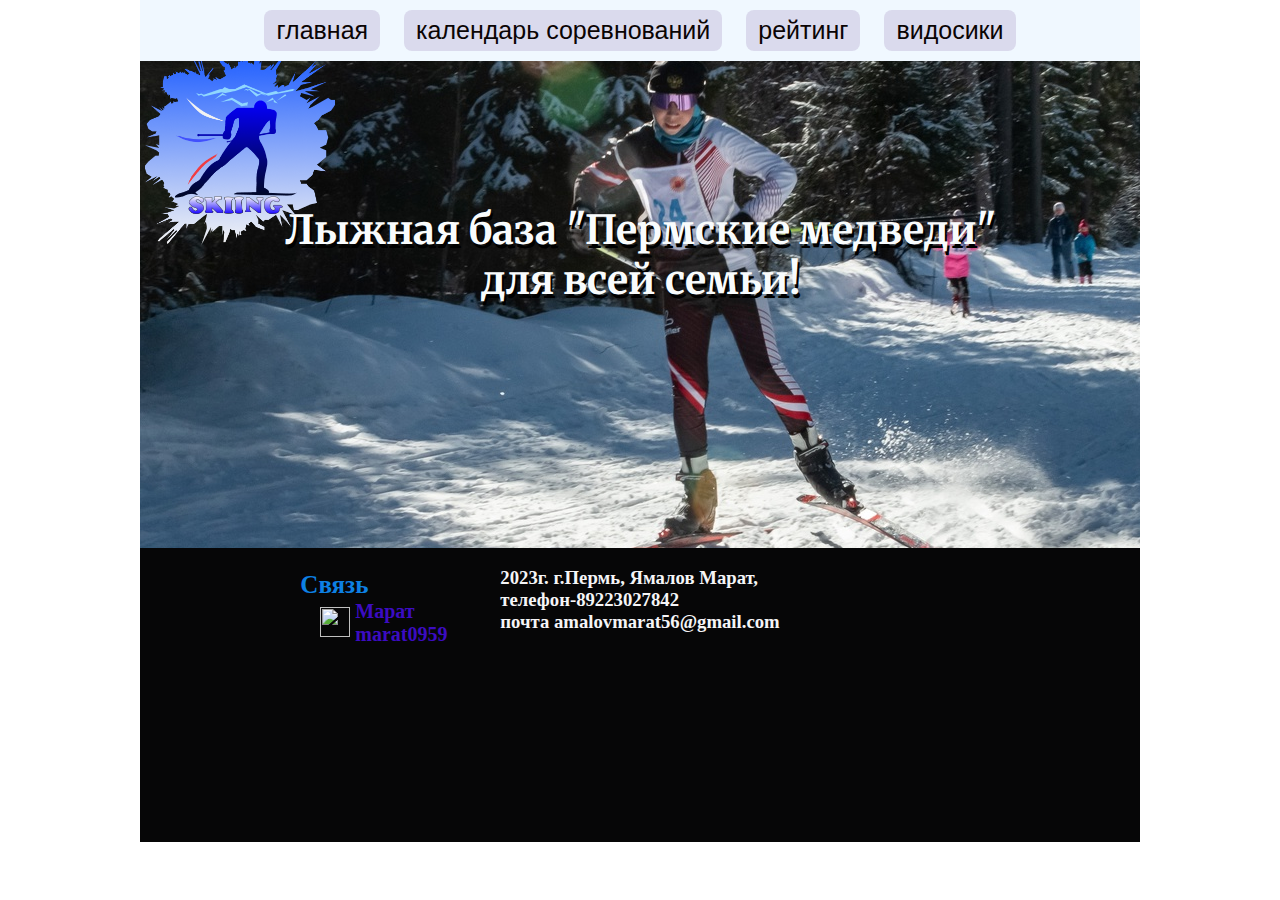
==== commit 8359f655: "Add files via upload" ====
--- a/index.html
+++ b/index.html
@@ -6,6 +6,7 @@
   <meta name="viewport" content="width=device-width, initial-scale=1.0">
   <title>marat</title>
   <link rel="stylesheet" href="style.css">
+  <link rel="stylesheet" href="./pages/pages-style.css">
 </head>
 
 <body>
@@ -24,8 +25,12 @@
       <img src="лого ski.png" alt="" class="logo">
     </div>
     <footer>
-      <h3>2023г. г.Пермь, Ямалов Марат, телефон-89223027842, почта amalovmarat56@gmail.com
-      </h3>
+      <div class="text">
+        <h3>2023г. г.Пермь, Ямалов Марат,<br>телефон-89223027842<br> почта amalovmarat56@gmail.com</h3>
+        <h4>Связь</h4>
+        <a href="https://discord.com/"><img src="https://cdn.wikimg.net/en/splatoonwiki/images/thumb/d/dd/Discord_Icon.svg/1200px-Discord_Icon.svg.png" alt=""></a>
+        <h2>Марат<br>marat0959</h2>
+      </div>
     </footer>
   </div>
 </body>
--- a/style.css
+++ b/style.css
@@ -105,8 +105,8 @@
 }
 
 footer {
-    background-color: rgb(94, 94, 235);
-    height: 200px;
+    background-color: rgb(6, 6, 7);
+    /* height: 200px; */
     /*высота*/
     display: flex;
     justify-content: center;
@@ -140,7 +140,7 @@
 }
 
 h3 {
-    color: cornflowerblue;
+    color: rgb(245, 245, 247);
 }
 
 p {
--- a/pages/pages-style.css
+++ b/pages/pages-style.css
@@ -0,0 +1,74 @@
+@import url('https://fonts.googleapis.com/css2?family=Merriweather:ital,wght@1,300;1,700&family=Rubik+Bubbles&display=swap');
+.event-baner{
+    width: 1000px;
+    height: 300px;
+    background-image: url(https://avatars.mds.yandex.net/get-altay/225456/2a00000186d0f47180e5803ea07e72e8ba9f/XXXL);
+    background-position: 0 -200px;
+    position: relative;
+}
+.races{
+    padding-left:40px;
+}
+.races h2, .races p{
+    margin: 0;
+    line-height: 2;
+}
+td{
+    /* border: 2px solid black; */
+    font-size: 20px;
+    padding: 6px 16px;
+}
+table{
+    border-collapse: collapse;
+    width: 1000px;
+}
+th{
+    /* border: 2px solid black; */
+    background-color: rgb(101, 197, 241);
+    padding: 15px;
+    font-size: 25px;
+    font-family: Rubik Bubbles;
+}
+tr:nth-child(odd){
+    background-color: rgb(231, 228, 228);
+}
+tr:hover{
+    background-color: darkgray;
+}
+.ski h2{
+    color: rgb(124, 123, 123);
+    display: flex;
+    justify-content: center;
+}
+.go-top{
+    background-color: gold;
+    width: fit-content;
+    /* height: 40px; */
+    padding: 6px;
+    border-radius: 6px;
+    position: fixed;
+     z-index: 1000;
+    bottom: 10px;
+    left: 10px;
+}
+footer img{
+    width: 30px;
+    height: 30px;
+    position: relative;
+    top: -120px;
+    left: -180px;
+}
+footer h4{
+    position: relative;
+    top: -95px;
+    left: -200px;
+    color: rgb(13, 128, 228);
+    font-size: 25px;
+}
+footer h2{
+    position: relative;
+    top: -180px;
+    left: -145px;
+    color: rgb(60, 12, 194);
+    font-size: 20px;
+}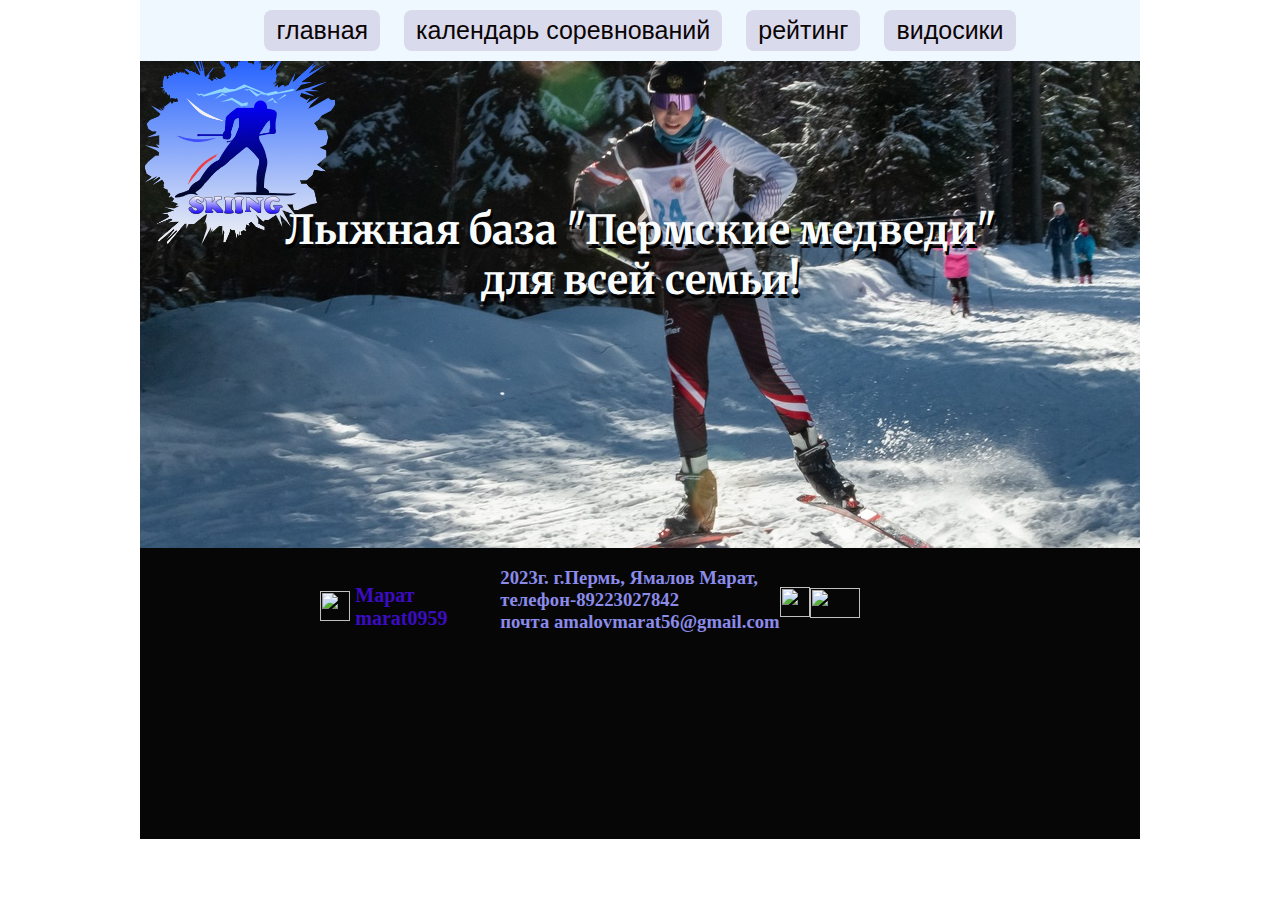
==== commit 0e536830: "Add files via upload" ====
--- a/index.html
+++ b/index.html
@@ -27,9 +27,14 @@
     <footer>
       <div class="text">
         <h3>2023г. г.Пермь, Ямалов Марат,<br>телефон-89223027842<br> почта amalovmarat56@gmail.com</h3>
-        <h4>Связь</h4>
         <a href="https://discord.com/"><img src="https://cdn.wikimg.net/en/splatoonwiki/images/thumb/d/dd/Discord_Icon.svg/1200px-Discord_Icon.svg.png" alt=""></a>
         <h2>Марат<br>marat0959</h2>
+        <div class="viber">
+        <a href="https://www.viber.com/ru/"><img src="https://ome-shop.ru/wa-data/public/site/socialicons/viberico.png" alt=""></a>
+      </div>
+      <div class="telegram">
+        <a href="https://web.telegram.org/k/"><img src="https://cdn.mypanel.link/16ff5e/h2yjz2yurgq0nqo7.png" alt=""></a>
+      </div>
       </div>
     </footer>
   </div>
--- a/style.css
+++ b/style.css
@@ -140,7 +140,7 @@
 }
 
 h3 {
-    color: rgb(245, 245, 247);
+    color: rgb(139, 139, 233);
 }
 
 p {
@@ -184,4 +184,16 @@
     background-color: aliceblue;
     margin: 0 auto;
     padding: 0;
+}
+.viber img{
+    position: relative;
+    top:-180px;
+    left: 280px;
+}
+.telegram img{
+    width: 50px;
+    height: 30px;
+    position: relative;
+    top:-215px;
+    left: 310px;
 }--- a/pages/pages-style.css
+++ b/pages/pages-style.css
@@ -36,7 +36,7 @@
     background-color: darkgray;
 }
 .ski h2{
-    color: rgb(124, 123, 123);
+    color: rgb(163, 163, 163);
     display: flex;
     justify-content: center;
 }
@@ -55,7 +55,7 @@
     width: 30px;
     height: 30px;
     position: relative;
-    top: -120px;
+    top: -60px;
     left: -180px;
 }
 footer h4{
@@ -67,7 +67,7 @@
 }
 footer h2{
     position: relative;
-    top: -180px;
+    top: -120px;
     left: -145px;
     color: rgb(60, 12, 194);
     font-size: 20px;
